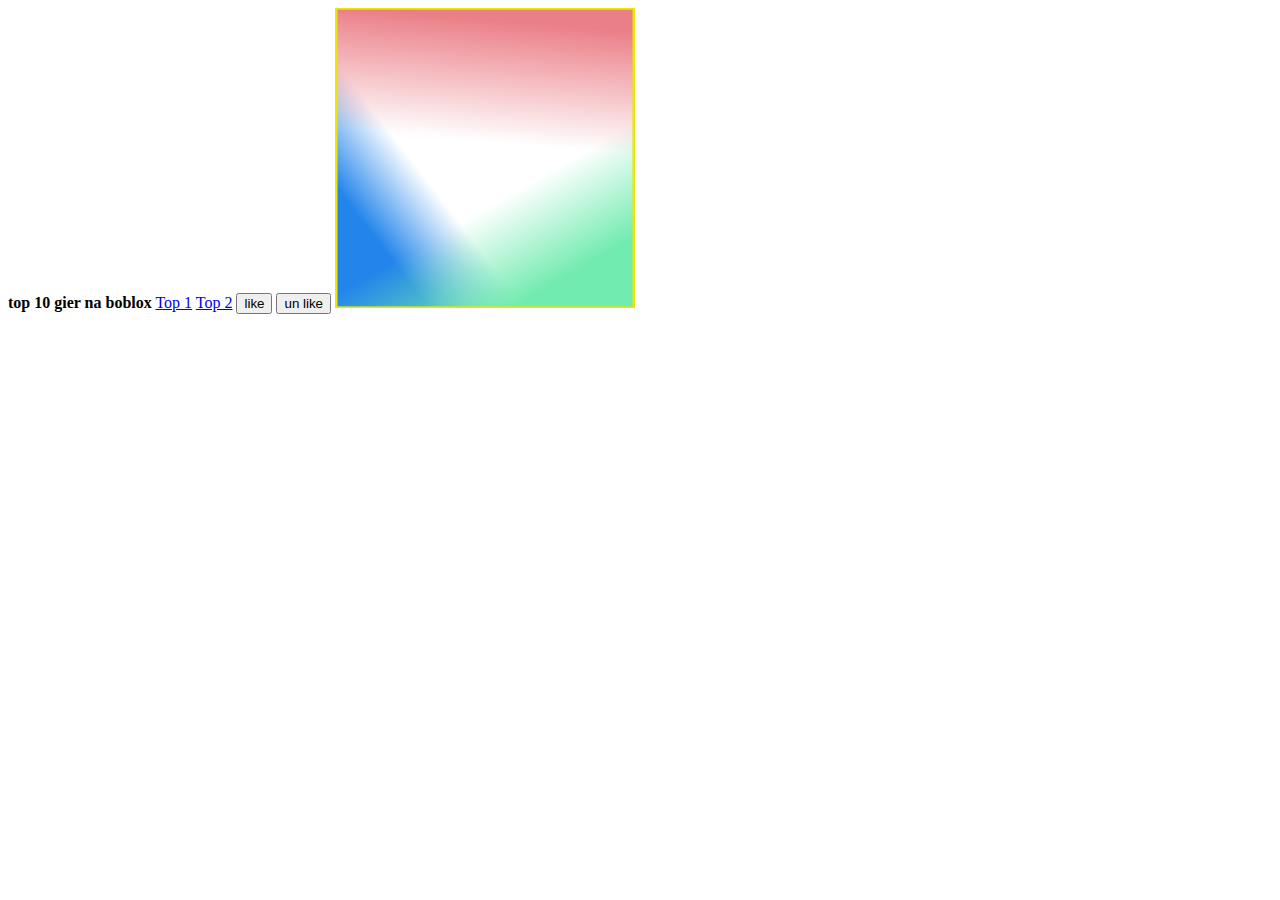
==== index.html @ cce6cb50 "Update index.html" ====
<DOCTYPE html>

    <html lang="pl">
        <head>
            <meta charset="UTF-8"/>
            <title> argems games </title>
            <script src="Untitled-1.js">  </script>
        </head>
        <body>
            <p id="mega"></p>
            <b>top 10 gier na boblox</b>
            
            <a href="https://www.roblox.com/games/738339342/SNOWY-STRONGHOLD-Flood-Escape-2#ropro-quick-play">Top 1</a>

            <a href="https://www.roblox.com/games/2339984663/Sinking-Ships">Top 2</a>
            <button onclick="likeMassage()" >like</button>
            <button onclick="unlikeMassage()" >un like</button>
            <img width="300" height="300" src="obrazek.png" />
        </body>
    </html>
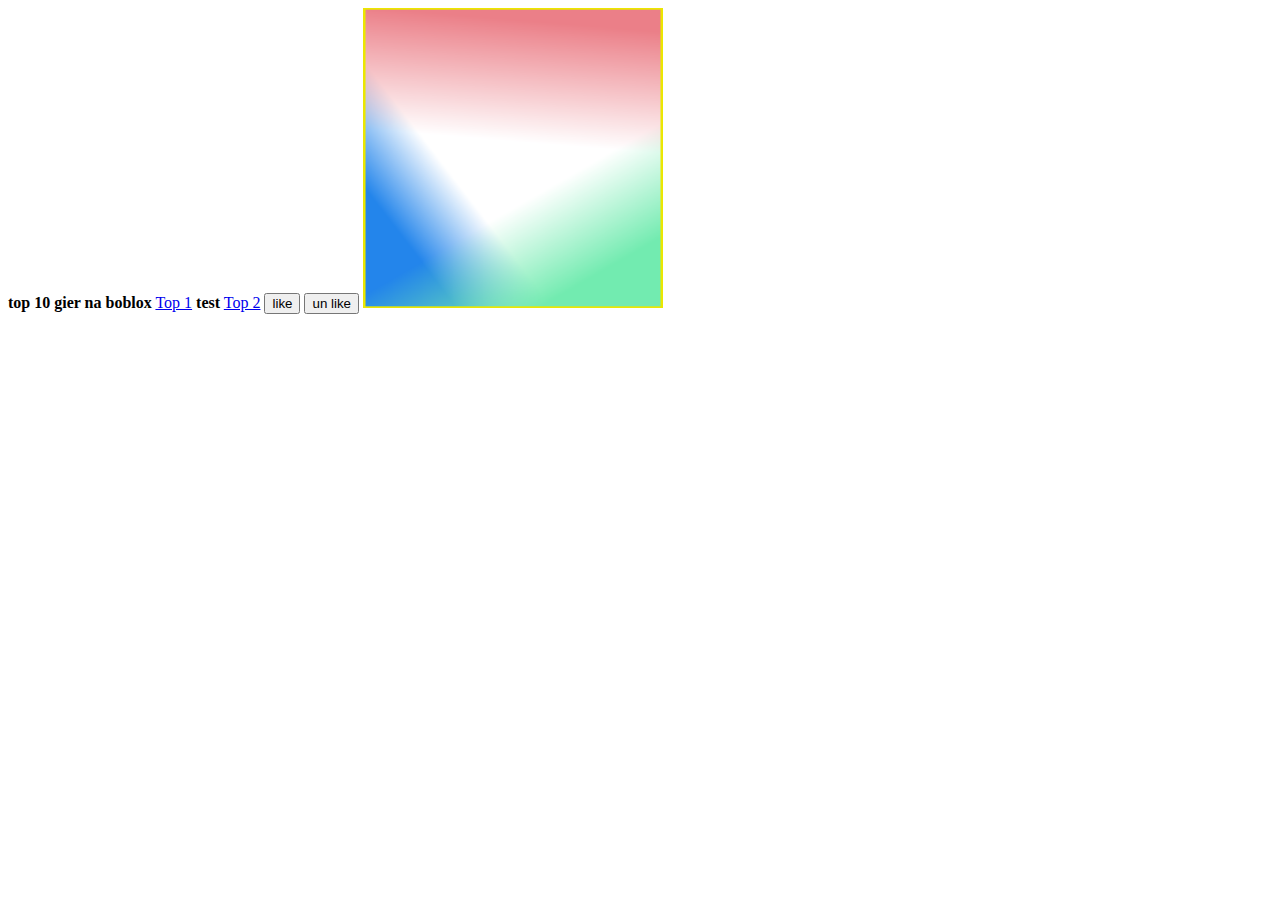
==== commit 738a2942: "Update index.html" ====
--- a/index.html
+++ b/index.html
@@ -11,7 +11,7 @@
             <b>top 10 gier na boblox</b>
             
             <a href="https://www.roblox.com/games/738339342/SNOWY-STRONGHOLD-Flood-Escape-2#ropro-quick-play">Top 1</a>
-
+            <b>test</b>
             <a href="https://www.roblox.com/games/2339984663/Sinking-Ships">Top 2</a>
             <button onclick="likeMassage()" >like</button>
             <button onclick="unlikeMassage()" >un like</button>
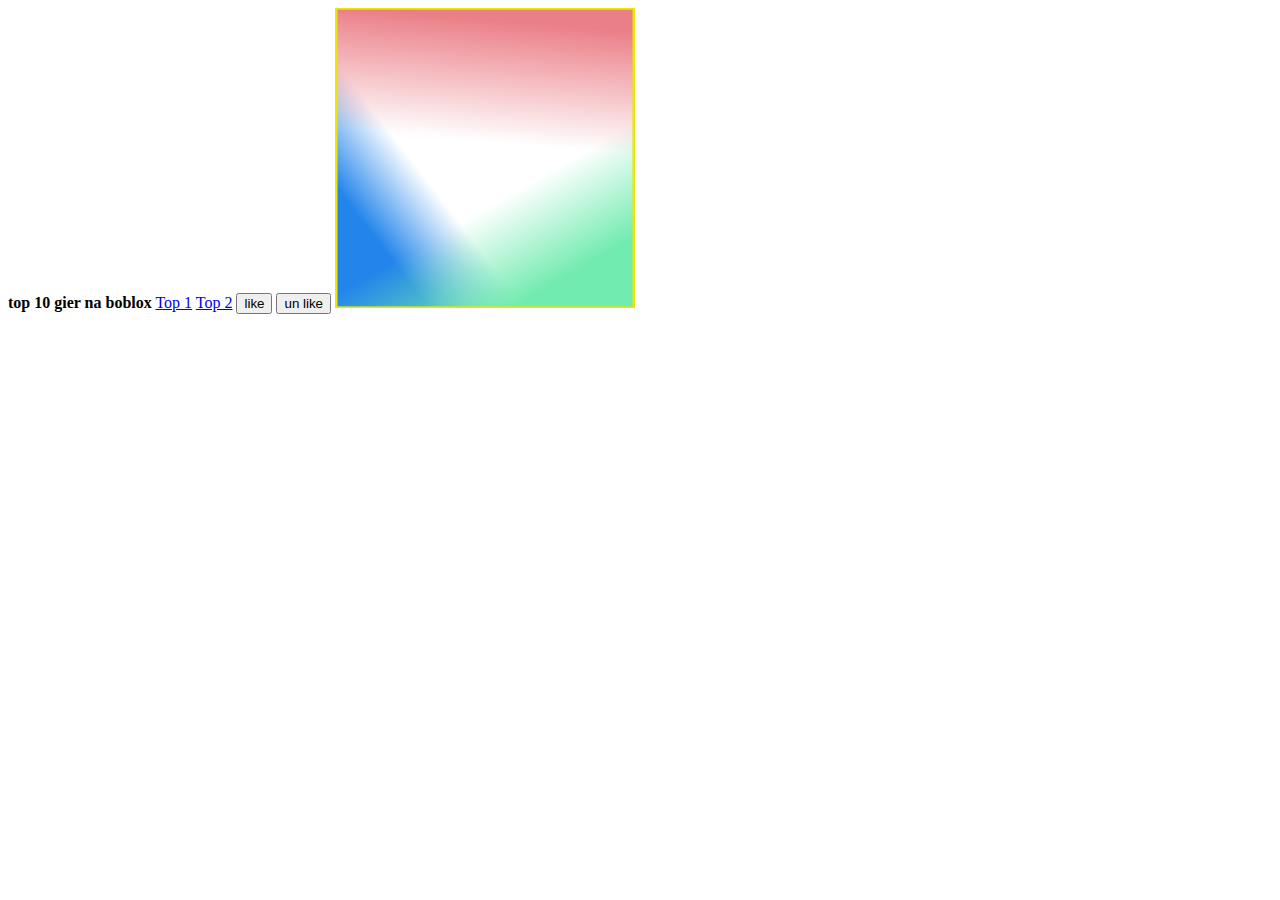
==== commit 112fe200: "Update index.html" ====
--- a/index.html
+++ b/index.html
@@ -11,7 +11,6 @@
             <b>top 10 gier na boblox</b>
             
             <a href="https://www.roblox.com/games/738339342/SNOWY-STRONGHOLD-Flood-Escape-2#ropro-quick-play">Top 1</a>
-            <b>test</b>
             <a href="https://www.roblox.com/games/2339984663/Sinking-Ships">Top 2</a>
             <button onclick="likeMassage()" >like</button>
             <button onclick="unlikeMassage()" >un like</button>
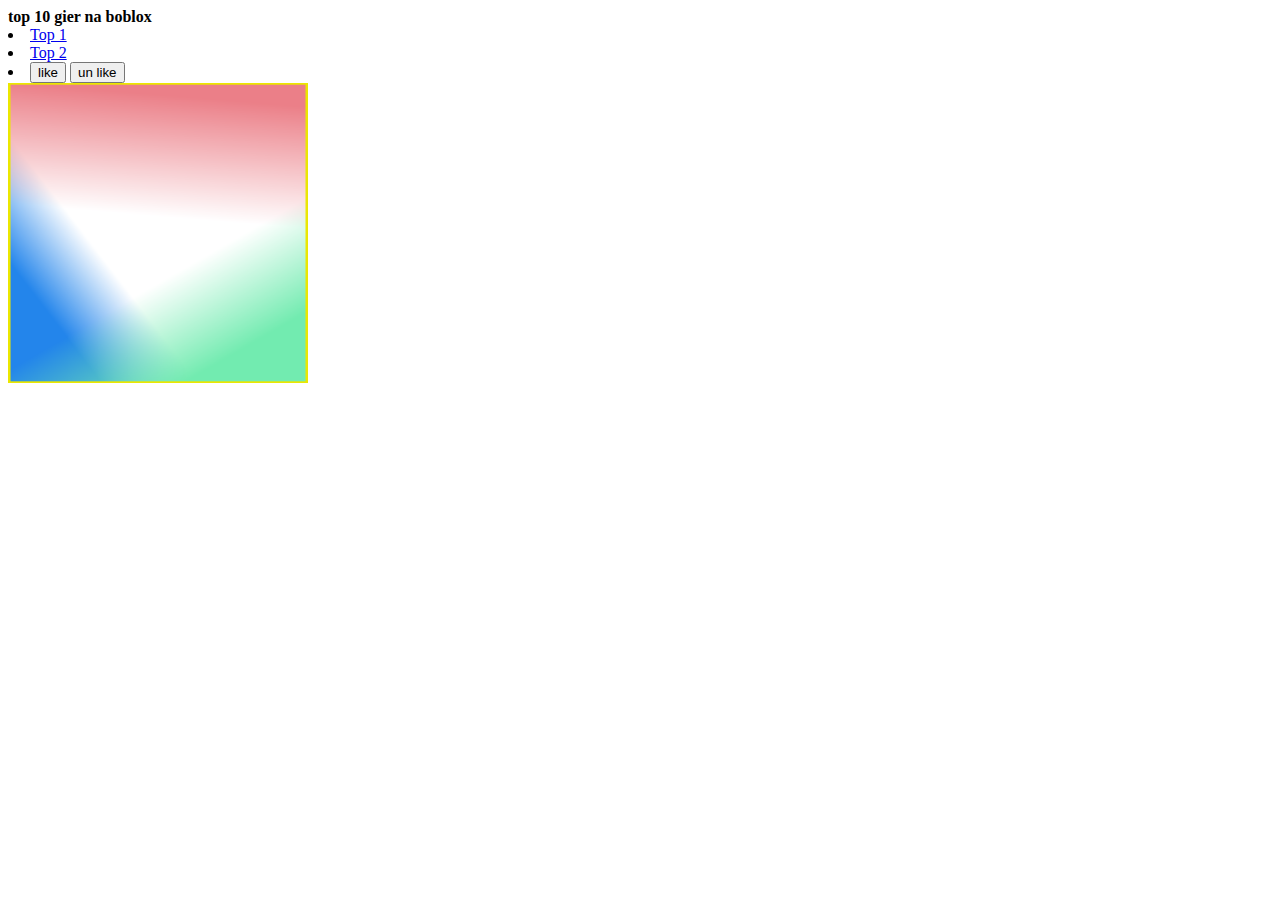
==== commit 3be9fa25: "Update index.html" ====
--- a/index.html
+++ b/index.html
@@ -9,11 +9,16 @@
         <body>
             <p id="mega"></p>
             <b>top 10 gier na boblox</b>
-            
-            <a href="https://www.roblox.com/games/738339342/SNOWY-STRONGHOLD-Flood-Escape-2#ropro-quick-play">Top 1</a>
-            <a href="https://www.roblox.com/games/2339984663/Sinking-Ships">Top 2</a>
+            <li>
+                <a href="https://www.roblox.com/games/738339342/SNOWY-STRONGHOLD-Flood-Escape-2#ropro-quick-play">Top 1</a>
+            </li>
+            <li>
+                <a href="https://www.roblox.com/games/2339984663/Sinking-Ships">Top 2</a>
+            </li>
+            <li>
             <button onclick="likeMassage()" >like</button>
             <button onclick="unlikeMassage()" >un like</button>
+            </li>
             <img width="300" height="300" src="obrazek.png" />
         </body>
     </html>
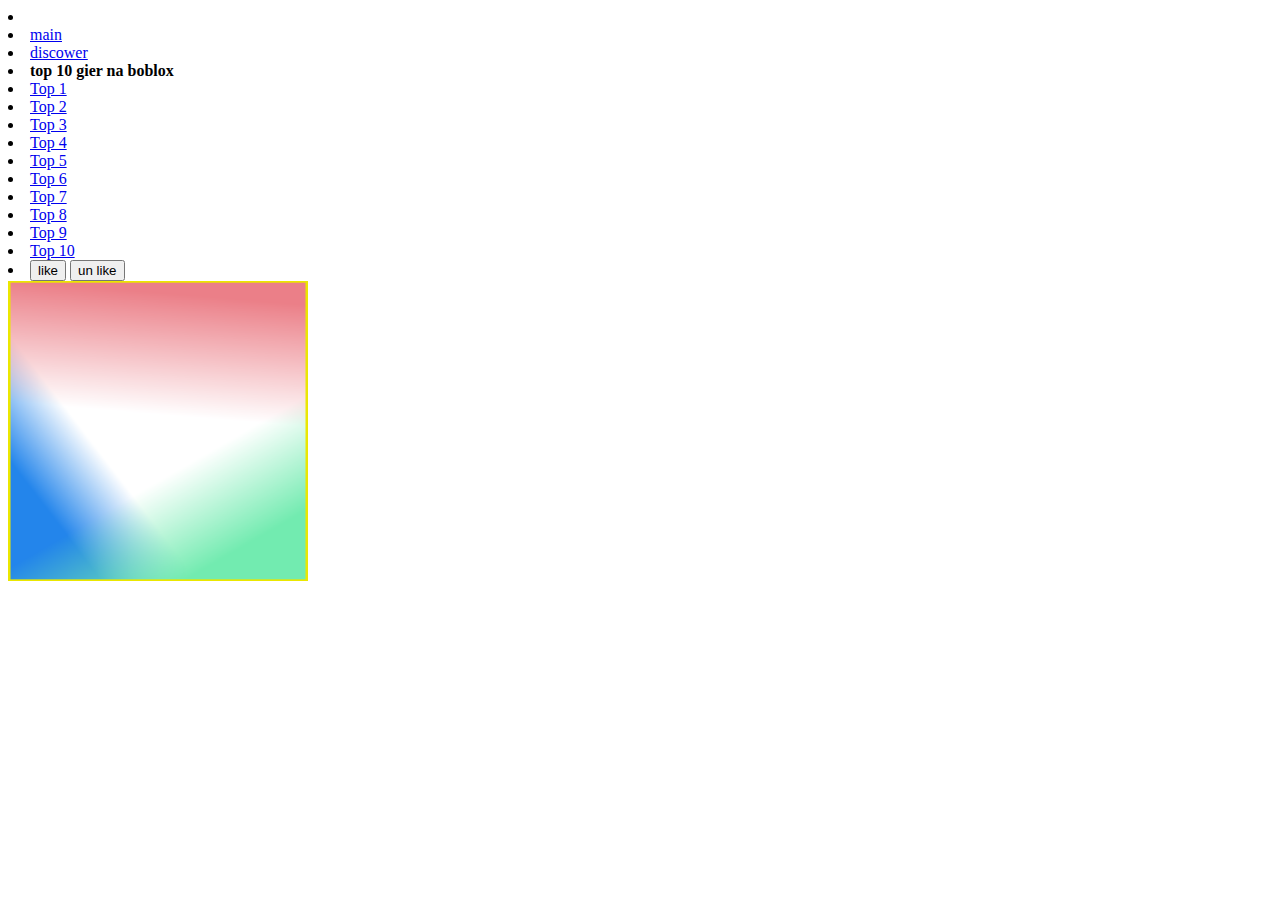
==== commit 69495788: "Update index.html" ====
--- a/index.html
+++ b/index.html
@@ -8,12 +8,46 @@
         </head>
         <body>
             <p id="mega"></p>
+            <li>
+                <li>
+                    <a href="https://aresan2137.github.io/main/">main</a>
+                </li>
+                <li>
+                    <a href="https://aresan2137.github.io/discower/">discower</a>
+                </li>
+            </li>
+            <li>
             <b>top 10 gier na boblox</b>
+            </li>
             <li>
                 <a href="https://www.roblox.com/games/738339342/SNOWY-STRONGHOLD-Flood-Escape-2#ropro-quick-play">Top 1</a>
             </li>
             <li>
-                <a href="https://www.roblox.com/games/2339984663/Sinking-Ships">Top 2</a>
+                <a href="https://www.roblox.com/games/738339342/SNOWY-STRONGHOLD-Flood-Escape-2#ropro-quick-play">Top 2</a>
+            </li>
+            <li>
+                <a href="https://www.roblox.com/games/738339342/SNOWY-STRONGHOLD-Flood-Escape-2#ropro-quick-play">Top 3</a>
+            </li>
+            <li>
+                <a href="https://www.roblox.com/games/738339342/SNOWY-STRONGHOLD-Flood-Escape-2#ropro-quick-play">Top 4</a>
+            </li>
+            <li>
+                <a href="https://www.roblox.com/games/738339342/SNOWY-STRONGHOLD-Flood-Escape-2#ropro-quick-play">Top 5</a>
+            </li>
+            <li>
+                <a href="https://www.roblox.com/games/738339342/SNOWY-STRONGHOLD-Flood-Escape-2#ropro-quick-play">Top 6</a>
+            </li>
+            <li>
+                <a href="https://www.roblox.com/games/738339342/SNOWY-STRONGHOLD-Flood-Escape-2#ropro-quick-play">Top 7</a>
+            </li>
+            <li>
+                <a href="https://www.roblox.com/games/738339342/SNOWY-STRONGHOLD-Flood-Escape-2#ropro-quick-play">Top 8</a>
+            </li>
+            <li>
+                <a href="https://www.roblox.com/games/738339342/SNOWY-STRONGHOLD-Flood-Escape-2#ropro-quick-play">Top 9</a>
+            </li>
+            <li>
+                <a href="https://www.roblox.com/games/738339342/SNOWY-STRONGHOLD-Flood-Escape-2#ropro-quick-play">Top 10</a>
             </li>
             <li>
             <button onclick="likeMassage()" >like</button>
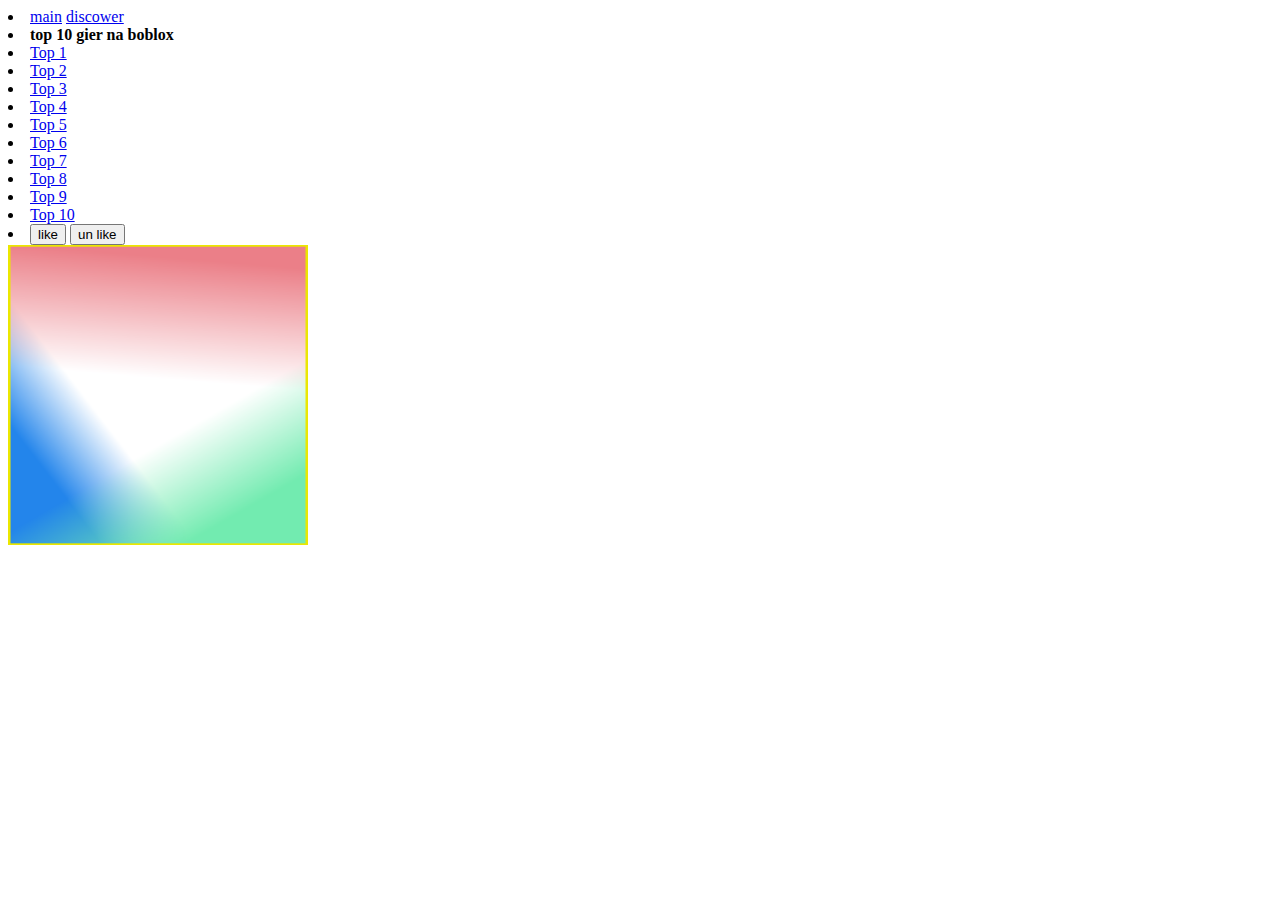
==== commit 7e3944dc: "Update index.html" ====
--- a/index.html
+++ b/index.html
@@ -9,12 +9,8 @@
         <body>
             <p id="mega"></p>
             <li>
-                <li>
                     <a href="https://aresan2137.github.io/main/">main</a>
-                </li>
-                <li>
                     <a href="https://aresan2137.github.io/discower/">discower</a>
-                </li>
             </li>
             <li>
             <b>top 10 gier na boblox</b>
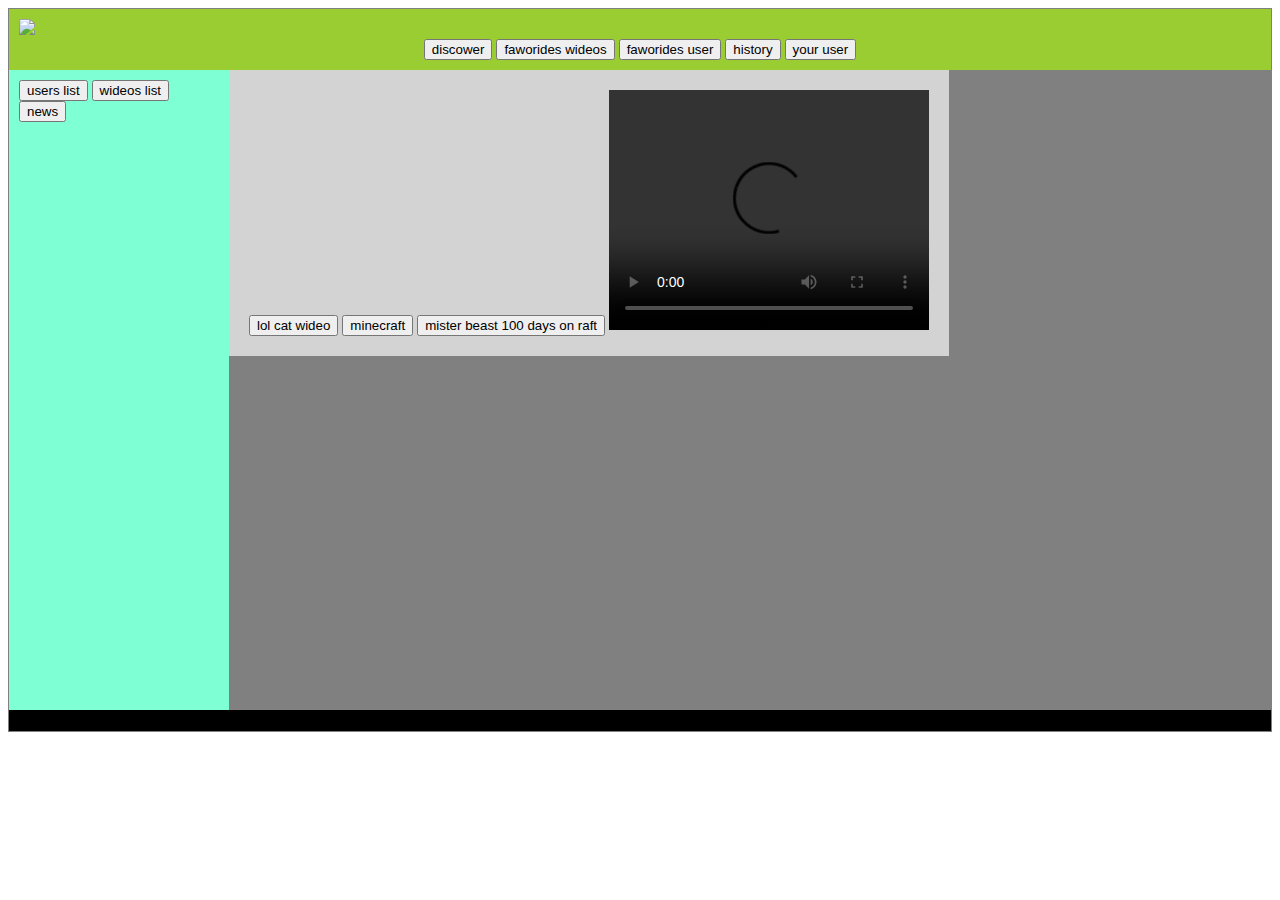
==== commit 5a80b8ce: "index.html" ====
--- a/index.html
+++ b/index.html
@@ -1,54 +1,107 @@
-<DOCTYPE html>
+<!DOCTYPE html>
+<html lang="ang">
+    <head>
+        <meta charset="utf-8">
+        <title>hymyl whacs</title>
+        <meta name="description" content="best wideo webside whacs your faworide wideo" />
+        <meta name="keywords" charset="wideo, wideos, whach, song, create" />
+        <meta http-equiv="X-UA-Compatible" content="IE=edge,chrome=1" />
 
-    <html lang="pl">
-        <head>
-            <meta charset="UTF-8"/>
-            <title> argems games </title>
-            <script src="Untitled-1.js">  </script>
-        </head>
-        <body>
-            <p id="mega"></p>
-            <li>
-                    <a href="https://aresan2137.github.io/main/">main</a>
-                    <a href="https://aresan2137.github.io/discower/">discower</a>
-            </li>
-            <li>
-            <b>top 10 gier na boblox</b>
-            </li>
-            <li>
-                <a href="https://www.roblox.com/games/738339342/SNOWY-STRONGHOLD-Flood-Escape-2#ropro-quick-play">Top 1</a>
-            </li>
-            <li>
-                <a href="https://www.roblox.com/games/738339342/SNOWY-STRONGHOLD-Flood-Escape-2#ropro-quick-play">Top 2</a>
-            </li>
-            <li>
-                <a href="https://www.roblox.com/games/738339342/SNOWY-STRONGHOLD-Flood-Escape-2#ropro-quick-play">Top 3</a>
-            </li>
-            <li>
-                <a href="https://www.roblox.com/games/738339342/SNOWY-STRONGHOLD-Flood-Escape-2#ropro-quick-play">Top 4</a>
-            </li>
-            <li>
-                <a href="https://www.roblox.com/games/738339342/SNOWY-STRONGHOLD-Flood-Escape-2#ropro-quick-play">Top 5</a>
-            </li>
-            <li>
-                <a href="https://www.roblox.com/games/738339342/SNOWY-STRONGHOLD-Flood-Escape-2#ropro-quick-play">Top 6</a>
-            </li>
-            <li>
-                <a href="https://www.roblox.com/games/738339342/SNOWY-STRONGHOLD-Flood-Escape-2#ropro-quick-play">Top 7</a>
-            </li>
-            <li>
-                <a href="https://www.roblox.com/games/738339342/SNOWY-STRONGHOLD-Flood-Escape-2#ropro-quick-play">Top 8</a>
-            </li>
-            <li>
-                <a href="https://www.roblox.com/games/738339342/SNOWY-STRONGHOLD-Flood-Escape-2#ropro-quick-play">Top 9</a>
-            </li>
-            <li>
-                <a href="https://www.roblox.com/games/738339342/SNOWY-STRONGHOLD-Flood-Escape-2#ropro-quick-play">Top 10</a>
-            </li>
-            <li>
-            <button onclick="likeMassage()" >like</button>
-            <button onclick="unlikeMassage()" >un like</button>
-            </li>
-            <img width="300" height="300" src="obrazek.png" />
-        </body>
-    </html>
+        <style>
+            #contaner {
+                width: auto;
+                margin-left: auto;
+                margin-right: auto;
+                background-color: grey;
+                padding: 1px;
+            }
+            #bar {
+                background-color: yellowgreen;
+                padding: 10px;
+            }
+            #barbutons {
+
+                text-align:center;
+
+
+            }
+            #barlogo {
+                text-align: left;
+            }
+            #naw {
+                float: left;
+                background-color: aquamarine;
+                width: 200px;
+                min-height: 620px;
+                padding: 10px;
+            }
+            #main {
+                float: left;
+                padding: 20px;
+                min-height: 200px;
+                background-color: lightgray;
+
+
+               
+                
+            }
+            #end {
+                clear: both;
+                background-color: black;
+            }
+        </style>
+
+
+    </head>
+    <body>
+        <div id="contaner">
+
+            <div id="bar">
+                <div id="barlogo">
+                    <a href="https://www.youtube.com" target="_blank"><b><img src="250x250.png" /></b></a>
+                </div>
+                <div id="barbutons">
+                    <button>discower</button>ㅤ
+                    <button>faworides wideos</button>ㅤ
+                    <button>faworides user</button>ㅤ
+                    <button>history</button>ㅤ
+                    <button>your user</button>ㅤ
+                </div>
+            </div>
+            <div id="naw">
+                <button>users list</button>
+                <button>wideos list</button>
+                <button>news</button>
+            </div>
+            <div id="main">
+                <button>lol cat wideo</button>
+                <button>minecraft</button>
+                <button>mister beast 100 days on raft</button>
+
+
+
+
+                <video width="320" height="240" controls>
+                    <source src="wideos/ewade roblox.mp4" type="video/mp4">
+                    
+                    Your browser does not support please uce oder browser
+                </video>
+
+
+
+
+
+
+            </div>
+            <div id="end">
+                ㅤ
+            </div>
+        </div>
+
+
+
+
+
+</body>
+</html>
+
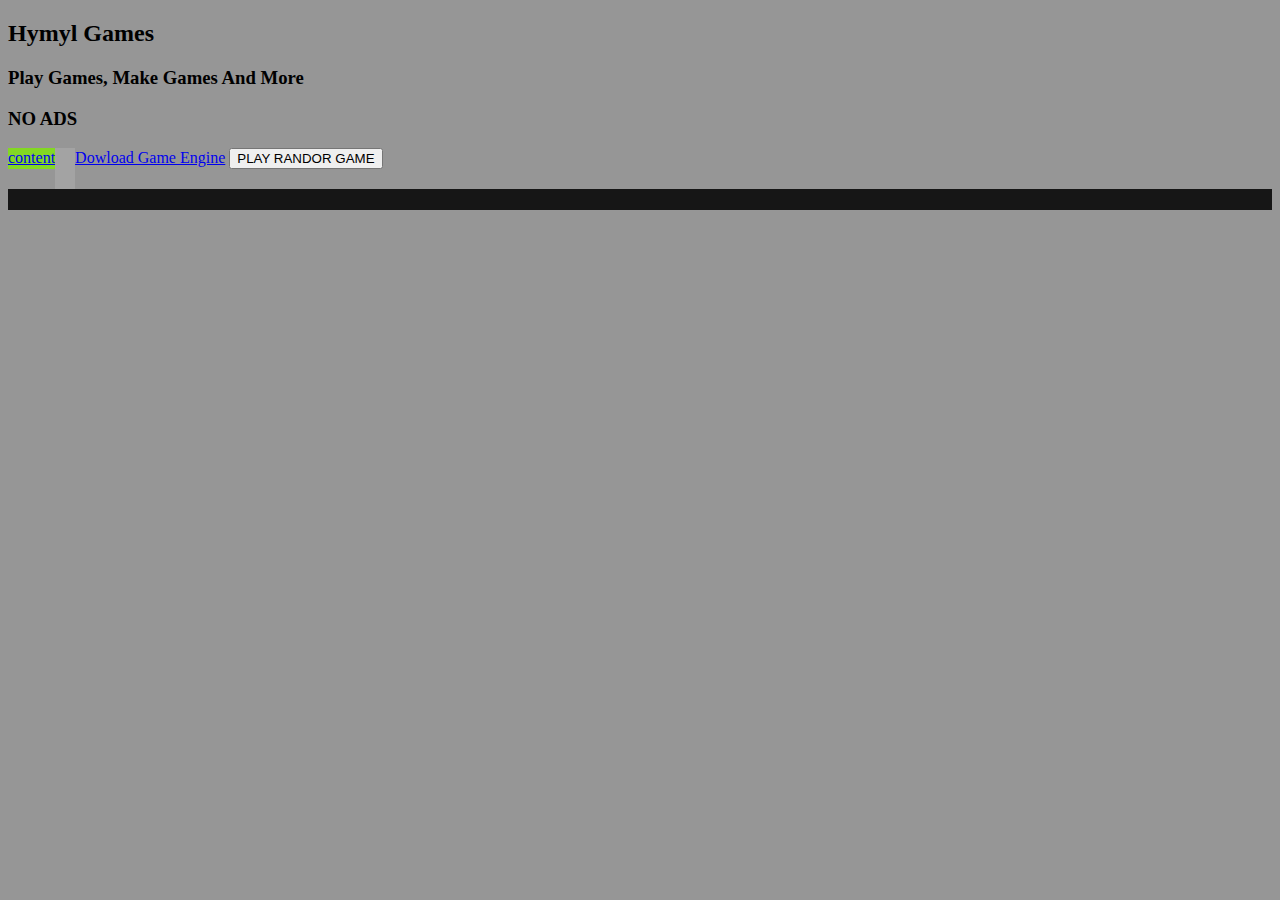
==== commit 470cc292: "Update and rename indext.html to index.html" ====
--- a/index.html
+++ b/index.html
@@ -1,107 +1,29 @@
-<!DOCTYPE html>
-<html lang="ang">
-    <head>
-        <meta charset="utf-8">
-        <title>hymyl whacs</title>
-        <meta name="description" content="best wideo webside whacs your faworide wideo" />
-        <meta name="keywords" charset="wideo, wideos, whach, song, create" />
-        <meta http-equiv="X-UA-Compatible" content="IE=edge,chrome=1" />
-
-        <style>
-            #contaner {
-                width: auto;
-                margin-left: auto;
-                margin-right: auto;
-                background-color: grey;
-                padding: 1px;
-            }
-            #bar {
-                background-color: yellowgreen;
-                padding: 10px;
-            }
-            #barbutons {
-
-                text-align:center;
+﻿<!DOCTYPE html>
+<html>
+<head>
+    <title>Hymyl Games</title>
+    <script src="Texter.js"></script>
+    <link rel="stylesheet" href="style.css">
 
 
-            }
-            #barlogo {
-                text-align: left;
-            }
-            #naw {
-                float: left;
-                background-color: aquamarine;
-                width: 200px;
-                min-height: 620px;
-                padding: 10px;
-            }
-            #main {
-                float: left;
-                padding: 20px;
-                min-height: 200px;
-                background-color: lightgray;
+</head>
+<body>
 
+    <h2>Hymyl Games</h2>
+    <h3>Play Games, Make Games And More</h3>
+    <h3>NO ADS</h3>
+    <a href="Hymyl Engine.zip" download="Hymyl Engine.zip">Dowload Game Engine</a>
+    <button onclick="getTheIncident("t", "t")>PLAY RANDOR GAME</button>
 
-               
-                
-            }
-            #end {
-                clear: both;
-                background-color: black;
-            }
-        </style>
-
-
-    </head>
-    <body>
-        <div id="contaner">
-
-            <div id="bar">
-                <div id="barlogo">
-                    <a href="https://www.youtube.com" target="_blank"><b><img src="250x250.png" /></b></a>
-                </div>
-                <div id="barbutons">
-                    <button>discower</button>ㅤ
-                    <button>faworides wideos</button>ㅤ
-                    <button>faworides user</button>ㅤ
-                    <button>history</button>ㅤ
-                    <button>your user</button>ㅤ
-                </div>
-            </div>
-            <div id="naw">
-                <button>users list</button>
-                <button>wideos list</button>
-                <button>news</button>
-            </div>
-            <div id="main">
-                <button>lol cat wideo</button>
-                <button>minecraft</button>
-                <button>mister beast 100 days on raft</button>
-
-
-
-
-                <video width="320" height="240" controls>
-                    <source src="wideos/ewade roblox.mp4" type="video/mp4">
-                    
-                    Your browser does not support please uce oder browser
-                </video>
-
-
-
-
-
-
-            </div>
-            <div id="end">
-                ㅤ
-            </div>
-        </div>
-
-
-
-
+    <div id="Opcions">
+        ㅤ<a href="file:///C:/Users/jakub/OneDrive/Pulpit/Hymyl%20games/Main/Indext.html" target="_blank">content</a>
+    </div>
+    <div id="Games">
+        ㅤ
+    </div>
+    <div id="end">
+        ㅤ
+    </div>
 
 </body>
 </html>
-
--- a/style.css
+++ b/style.css
@@ -0,0 +1,16 @@
+body{
+    background-color: #969696;
+}
+#Opcions {
+    float: left;
+    background-color: #83d823;
+}
+#Games {
+    background-color: #a3a3a3;
+    padding: 10px;
+    float: left;
+}
+#end{
+    background-color: #161616;
+    clear: both;
+}